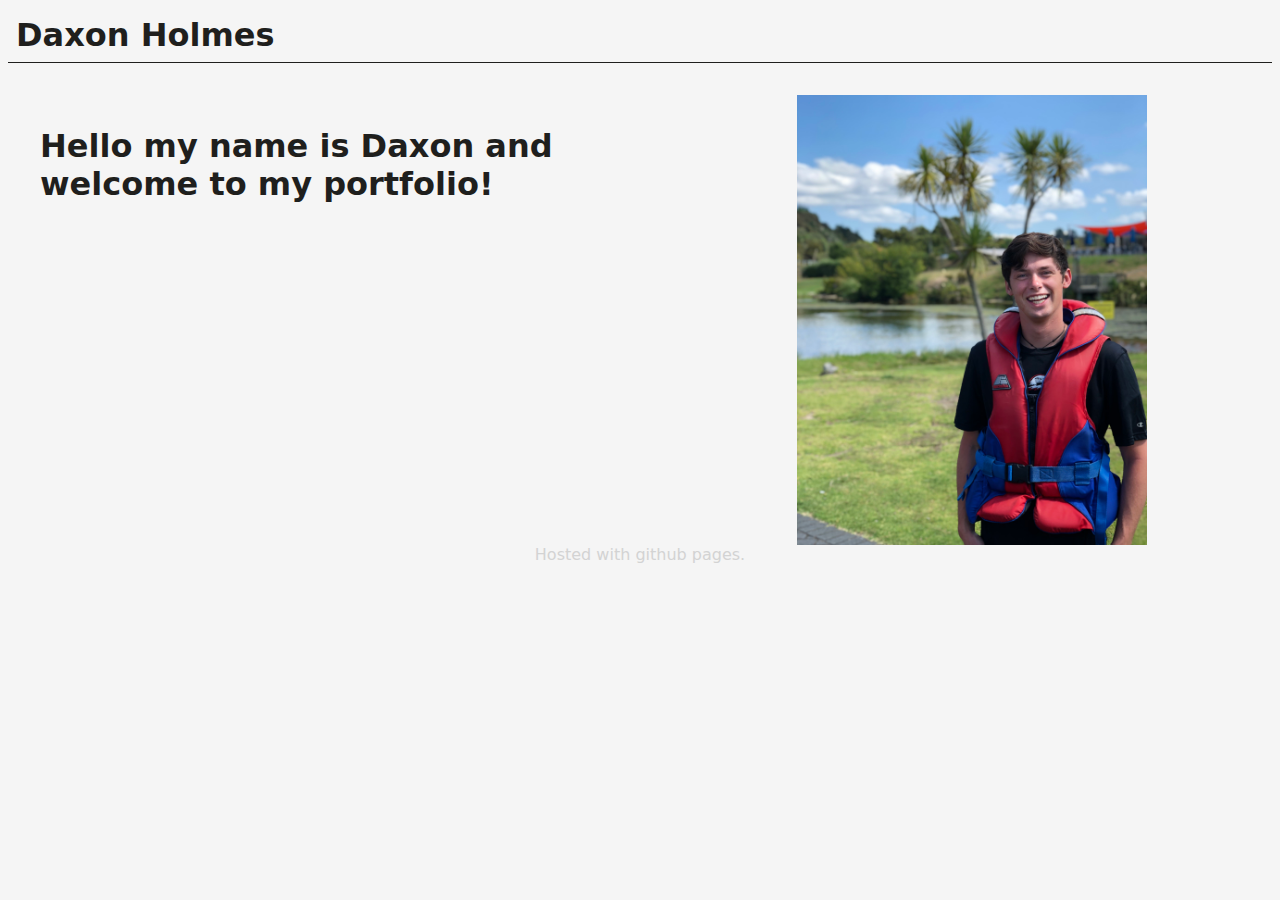
==== index.html @ 0a68ebf2 "Initial upload of html and css files." ====
<!DOCTYPE html>
<html>
    <head>
        <link rel="stylesheet" href="main.css">
    </head>
    <body>
        <header>
            <div class="logo-header">
                <h1 class="title-header">Daxon Holmes</h1>
            </div>
            <div class="nav-header">
                <!-- <ul>
                    <li>
                        <a href="#">About Me</a>
                    </li>
                    <li>
                        <a href="#">Projects</a>
                    </li>
                </ul> -->
            </div>
        </header>
        <main>
            <!-- <nav>
                <ul>
                    <li>
                        <a href="#">About</a> 
                    </li>
                    <li>
                        <a href="#">Projects</a> 
                    </li>
                </ul>
            </nav> -->
            <div class="bio-index">
                <h1>Hello my name is Daxon and welcome to my portfolio!</h1>
            </div>
            <div class="profile-img-container">
                <img src="IMG_1026.jpeg" alt="Daxon Holmes" srcset="">
            </div>
        </main>
        <footer>
            <div class="footer-description">Hosted with github pages.</div>
            <!-- <div id="copyright">Copyright &copy; 2022</div> -->
        </footer>
        <noscript>Enable Javascript to continue using this website.</noscript>
    </body>
</html>
---- main.css ----
body {
    max-width: 100%;
    background-color: whitesmoke;
    color: #1f1f1d;
    font-family: system-ui, -apple-system, BlinkMacSystemFont, 'Segoe UI', Roboto, Oxygen, Ubuntu, Cantarell, 'Open Sans', 'Helvetica Neue', sans-serif;
}

h1 {
    margin: 0;
}

header {
    border-bottom: solid 0.0625em #1f1f1d;
    margin-bottom: 2em;
    display: flex;
    flex-direction: row;
    justify-content: space-between;
}

.logo-header {
    width: auto;
    margin: .25em;
}

.title-header {
    padding: .125em;
}

.nav-header {
    width: 25%;
}

.nav-header ul {
    list-style: none;
}

.nav-header ul li {
    display: inline;
}

.nav-header ul li a {
    text-decoration: none;
    color: darkslategray;
    font-size: 28px;
    padding-right: 1em;
}

.nav-header a:hover {
    color: lightslategray
}

main {
    display: flex;
    flex-direction: row;

}

nav {
    padding: 1em;
    width: 50%;
    text-align: center;
}

nav ul {
    list-style: none;
}

nav a {
    font-size: 53px;
    color: skyblue;
    text-decoration: none;
}

nav a:hover {
    color: lightblue;
    text-decoration: underline;
    transition: 0.5s;
}

.bio-index {
    width: 50%;
    padding: 2em;
}

.profile-img-container {
    width: 50%;
    max-height: 500px;
    display: flex;
}

.profile-img-container img {
    width: 350px;
    height: 450px;
    margin: auto;
    overflow: hidden;
}

.footer-description {
    text-align: center;
    color: lightgray;
}
#copyright {
    border-top: 1em;
    border-color: #1f1f1d;
    text-align: center;
}
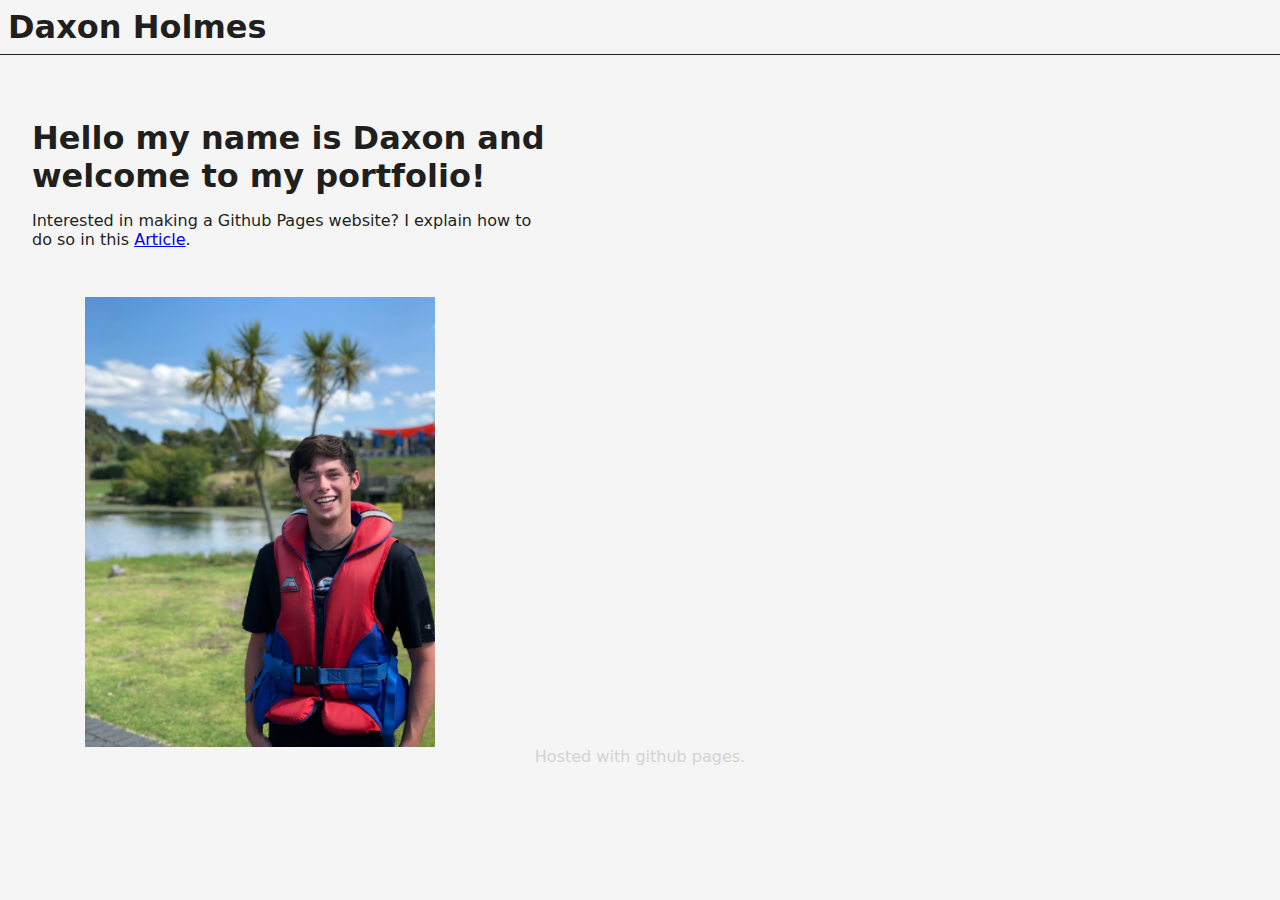
==== commit b3fff654: "index and css changes, added github pages article" ====
--- a/index.html
+++ b/index.html
@@ -20,22 +20,16 @@
             </div>
         </header>
         <main>
-            <!-- <nav>
-                <ul>
-                    <li>
-                        <a href="#">About</a> 
-                    </li>
-                    <li>
-                        <a href="#">Projects</a> 
-                    </li>
-                </ul>
-            </nav> -->
-            <div class="bio-index">
-                <h1>Hello my name is Daxon and welcome to my portfolio!</h1>
-            </div>
-            <div class="profile-img-container">
-                <img src="IMG_1026.jpeg" alt="Daxon Holmes" srcset="">
-            </div>
+            <section class="">
+                <div class="bio-index">
+                    <h1>Hello my name is Daxon and welcome to my portfolio!</h1>
+                    <p>Interested in making a Github Pages website? I explain how to do so in this <a href="./github-pages-how-to.html">Article</a>.</p>
+                </div>
+                <div class="profile-img-container">
+                    <img src="IMG_1026.jpeg" alt="Daxon Holmes" srcset="">
+                </div>
+            </section>
+            
         </main>
         <footer>
             <div class="footer-description">Hosted with github pages.</div>
--- a/main.css
+++ b/main.css
@@ -1,5 +1,6 @@
 body {
     max-width: 100%;
+    margin: 0;
     background-color: whitesmoke;
     color: #1f1f1d;
     font-family: system-ui, -apple-system, BlinkMacSystemFont, 'Segoe UI', Roboto, Oxygen, Ubuntu, Cantarell, 'Open Sans', 'Helvetica Neue', sans-serif;
@@ -103,4 +104,130 @@
     border-top: 1em;
     border-color: #1f1f1d;
     text-align: center;
+}
+
+/************* Articles **************/
+
+.article-title .article-subtitle .article-section-title {
+    font-family: system-ui, -apple-system, BlinkMacSystemFont, 'Segoe UI', Roboto, Oxygen, Ubuntu, Cantarell, 'Open Sans', 'Helvetica Neue', sans-serif;
+    color: rgb(36, 41, 47)
+}
+
+.main-article-container {
+    width: 100%;
+    margin: auto;
+    display: flex;
+    flex-direction: column;
+    text-align: center;
+
+}
+
+.article-title {
+    font-size: 4em;
+}
+
+.main-content {
+    display: flex;
+}
+
+.section-links-container {
+    width: 25%;
+    height: 100vh;
+    position: fixed;
+    background-color: white;
+    text-align: center;
+}
+.article-sections-content {
+    width: 50%;
+    margin-left: 27%;
+    padding: 2em;
+}
+
+
+.article-sections {
+   max-width: 100%;
+    padding: 0.5em;
+    margin: 0;
+    justify-content: center;
+}
+
+.article-sections li {
+    margin-bottom: 1em;
+    list-style-type: none;
+}
+
+.article-section-link {
+    font-size: 1.25em;
+    font-weight: bold;
+    color: darkgray;
+    text-decoration: none;
+    transition: 0.25s;
+}
+
+.article-section-link:hover {
+    color: lightsteelblue
+}
+
+.article-section-title {
+    font-size: 2em;
+}
+
+.article-content-container {
+    line-height: 2em;
+    text-align: left;
+}
+.article-content {
+    font-size: 1.25em;
+}
+.content-image-container {
+    max-width: 100%;
+    text-align: center;
+}
+.content-image {
+    max-width: 50%;
+}
+.content-image-footer {
+    color: lightgrey;
+}
+
+.article-content-code {
+    background-color: rgba(175,184,193,0.2);;
+    padding: 0.125em;
+    border-radius: 0.20em;
+    font-style: normal;
+    color: #1f1f1d;
+}
+.article-content-terminal {
+    background-color: #1f1f1d;
+    color: lightgreen;
+    border-radius: 0.5em;
+    border: solid 0.125em lightgray;
+}
+.article-content-terminal p {
+    margin: 0;
+    padding-left: 1em;
+    text-align: left;
+}
+
+.article-hint {
+    font-style: italic;
+    color: lightslategray;
+}
+.article-footer {
+    width: 50%;
+    text-align: left;
+}
+.article-footnote {
+    color: lightgray;
+    font-style: italic;
+    font-size: 1em;
+}
+
+.article-footnote {
+    margin: 0;
+    padding-bottom: 0.5em;
+}
+
+.reading-active {
+    color:azure;
 }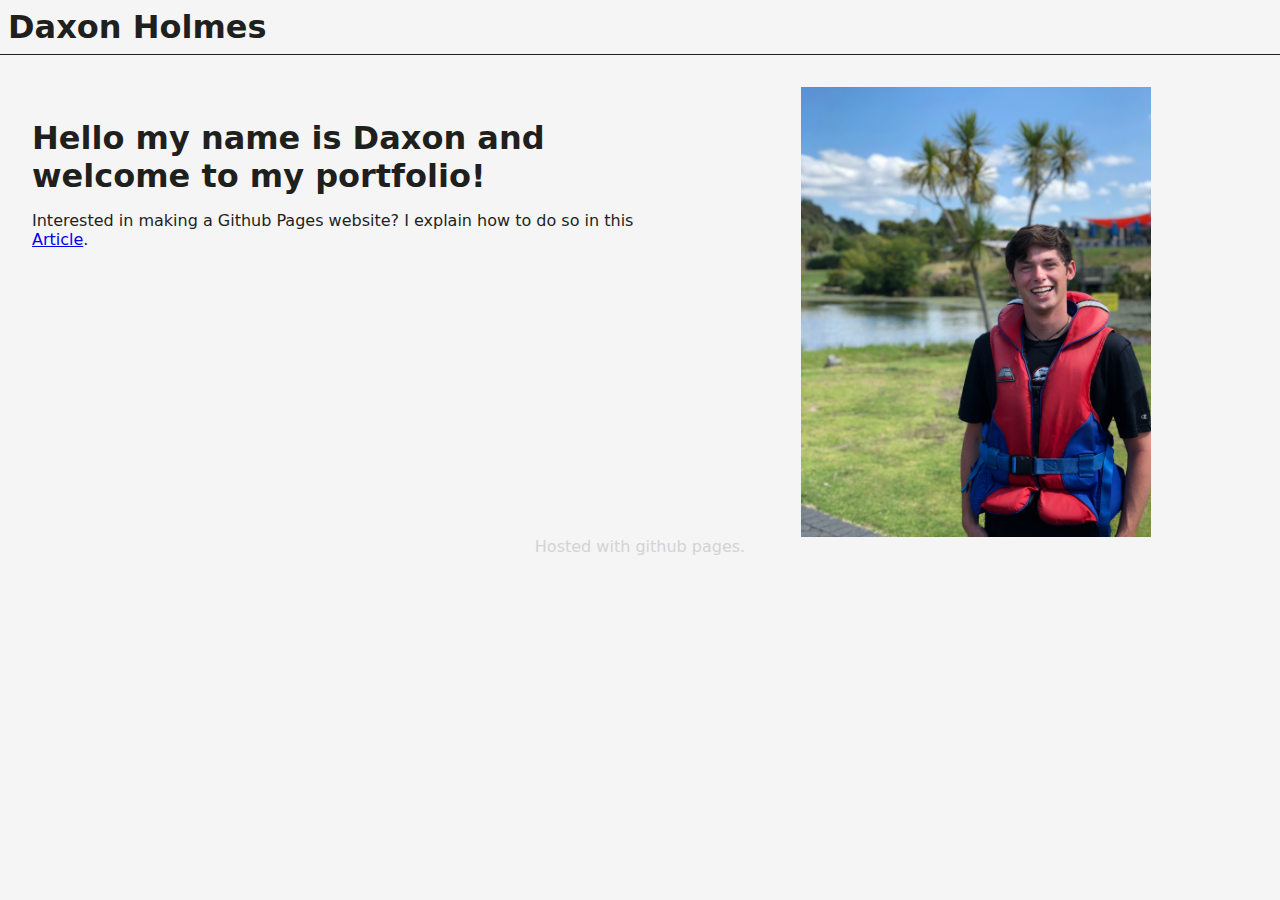
==== commit 4fedd230: "fixed css link in index, added styles for index in css." ====
--- a/index.html
+++ b/index.html
@@ -1,7 +1,7 @@
 <!DOCTYPE html>
 <html>
     <head>
-        <link rel="stylesheet" href="main.css">
+        <link rel="stylesheet" href="./main.css">
     </head>
     <body>
         <header>
@@ -20,7 +20,7 @@
             </div>
         </header>
         <main>
-            <section class="">
+            <section class="two-col-section">
                 <div class="bio-index">
                     <h1>Hello my name is Daxon and welcome to my portfolio!</h1>
                     <p>Interested in making a Github Pages website? I explain how to do so in this <a href="./github-pages-how-to.html">Article</a>.</p>
--- a/main.css
+++ b/main.css
@@ -51,9 +51,13 @@
 }
 
 main {
+    width: 100%;
+
+}
+
+.two-col-section {
     display: flex;
     flex-direction: row;
-
 }
 
 nav {
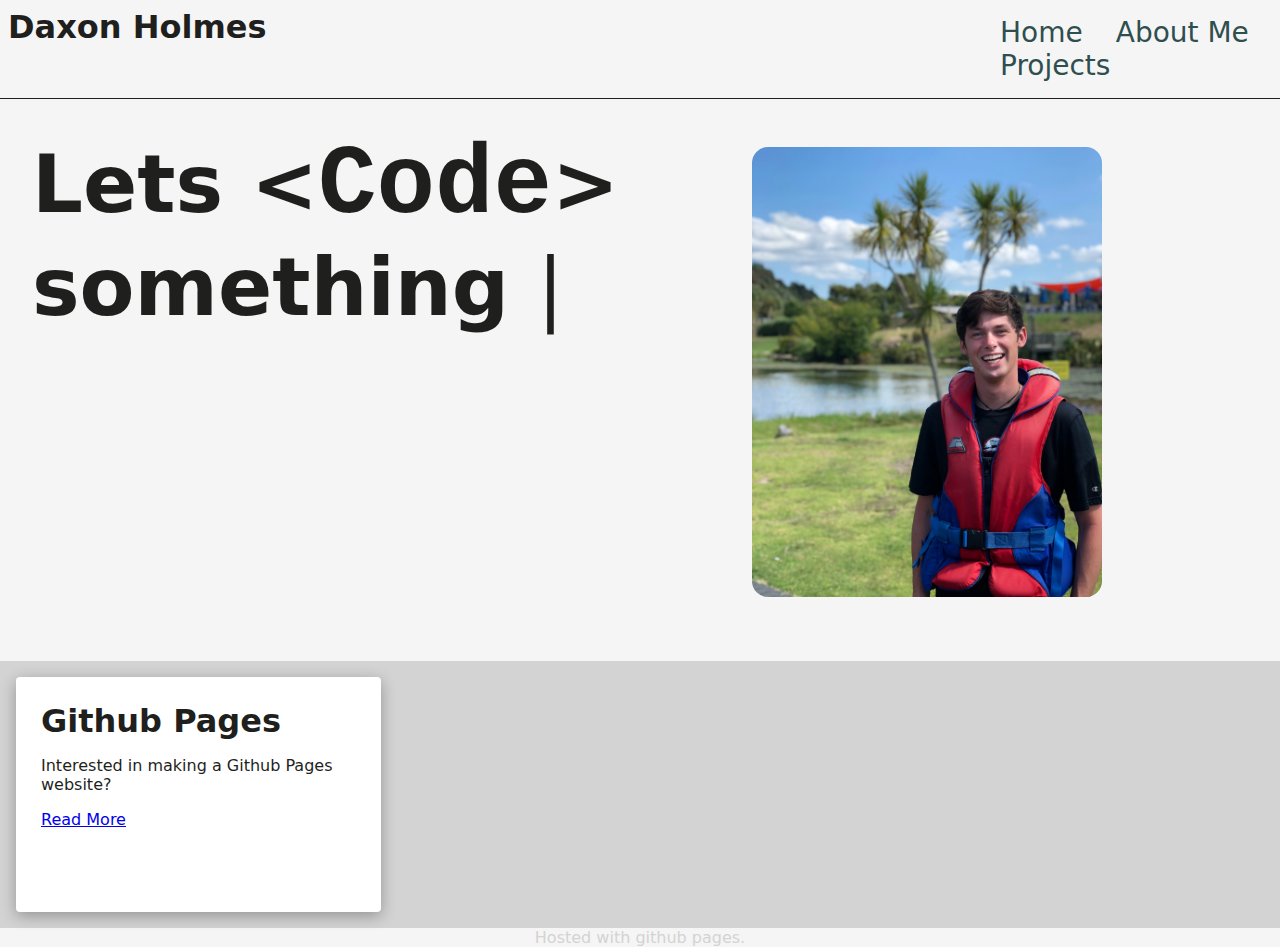
==== commit b784868b: "added a lot" ====
--- a/index.html
+++ b/index.html
@@ -6,35 +6,45 @@
     <body>
         <header>
             <div class="logo-header">
-                <h1 class="title-header">Daxon Holmes</h1>
+                <h1 class="title-header"><a href="./index.html">Daxon Holmes</a></h1>
             </div>
             <div class="nav-header">
-                <!-- <ul>
+                <ul>
                     <li>
-                        <a href="#">About Me</a>
+                        <a href="./index.html">Home</a>
                     </li>
                     <li>
-                        <a href="#">Projects</a>
+                        <a href="./about.html">About Me</a>
                     </li>
-                </ul> -->
+                    <li>
+                        <a href="./projects.html">Projects</a>
+                    </li>
+                </ul>
             </div>
         </header>
         <main>
             <section class="two-col-section">
                 <div class="bio-index">
-                    <h1>Hello my name is Daxon and welcome to my portfolio!</h1>
-                    <p>Interested in making a Github Pages website? I explain how to do so in this <a href="./github-pages-how-to.html">Article</a>.</p>
+                    <h1 class="bio-index-title">Lets &lt<code class="bio-index-code">Code</code>&gt something <span class="bio-index-cursor">|</span></h1> 
                 </div>
                 <div class="profile-img-container">
-                    <img src="IMG_1026.jpeg" alt="Daxon Holmes" srcset="">
+                    <div id="profile-bg" class="profile-img-bg"></div>
+                    <div id="profile-fg" class="profile-img-fg"></div>
                 </div>
             </section>
-            
+            <section class="news-section">
+                <div class="news-card">
+                    <h1 class="card-title">Github Pages</h1>
+                    <p>Interested in making a Github Pages website?</p>
+                    <a href="./github-pages-how-to.html">Read More</a>
+                </div>
+            </section>
         </main>
         <footer>
             <div class="footer-description">Hosted with github pages.</div>
             <!-- <div id="copyright">Copyright &copy; 2022</div> -->
         </footer>
         <noscript>Enable Javascript to continue using this website.</noscript>
+        <script src="./main.js"></script>
     </body>
 </html>--- a/main.css
+++ b/main.css
@@ -12,7 +12,6 @@
 
 header {
     border-bottom: solid 0.0625em #1f1f1d;
-    margin-bottom: 2em;
     display: flex;
     flex-direction: row;
     justify-content: space-between;
@@ -25,6 +24,10 @@
 
 .title-header {
     padding: .125em;
+}
+.title-header a {
+    color: #1f1f1d;
+    text-decoration: none;
 }
 
 .nav-header {
@@ -87,17 +90,46 @@
     padding: 2em;
 }
 
+.bio-index-title {
+    font-size: 5em;
+}
+
+.bio-index-code {
+    font-size: 1.5em;
+}
+
+.bio-index-cursor {
+    -webkit-animation: blink .9s infinite;
+    animation: blink .9s infinite;
+    font-weight: 100;
+}
+
 .profile-img-container {
-    width: 50%;
-    max-height: 500px;
-    display: flex;
-}
-
-.profile-img-container img {
+    padding: 3em;
+    width: 350px;
+    height: 450px;
+    display: flex;
+}
+
+.profile-img-container div {
     width: 350px;
     height: 450px;
     margin: auto;
-    overflow: hidden;
+}
+
+.profile-img-bg {
+    border-radius: 1em;
+    position: absolute;
+    background-image: url('./IMG_1026.jpeg');
+    background-size: cover;
+    z-index: 1;
+}
+.profile-img-fg {
+    border-radius: 1em;
+    position: absolute;
+    background-image: url('./IMG_1027.png');
+    background-size: cover;
+    z-index: 2;
 }
 
 .footer-description {
@@ -110,11 +142,38 @@
     text-align: center;
 }
 
+.news-section {
+    max-width: 100%;
+    padding: 1em;
+    margin-top: 1em;
+    background-color: lightgray;
+}
+
+.news-card {
+    width: 315px;
+    height: 185px;
+    padding: 25px;
+    background-color: white;
+    box-shadow: 0px 4px 15px rgba(0,0,0,0.3);
+    border-radius: .25em;
+    transition: box-shadow 0.35s;
+}
+.news-card:hover {
+    box-shadow: 0px 10px 15px rgba(0,0,0,0.6);
+}
+
 /************* Articles **************/
+
+.fixed {
+    position: fixed;
+}
 
 .article-title .article-subtitle .article-section-title {
     font-family: system-ui, -apple-system, BlinkMacSystemFont, 'Segoe UI', Roboto, Oxygen, Ubuntu, Cantarell, 'Open Sans', 'Helvetica Neue', sans-serif;
     color: rgb(36, 41, 47)
+}
+.article-subtitle {
+    text-decoration: underline;
 }
 
 .main-article-container {
@@ -234,4 +293,75 @@
 
 .reading-active {
     color:azure;
+}
+
+/******************** Projects *********************/
+.project-hero-header {
+    padding:0;
+    height: 50vh;
+    width: 100%;
+    background-image: url('./code.jpeg');
+    background-size: cover;
+}
+
+.project-hero-title {
+    margin-right: 2em;
+    margin-top: 1em;
+    color: whitesmoke;
+    text-shadow: 5px 5px 10px #1d1d1f;
+    font-size: 8em;
+    text-align: right;
+}
+
+.projects-section-container {
+    padding: 10px;
+    display: grid;
+    grid-template-columns: 1fr 1fr 1fr;
+    grid-template-rows: 1fr;
+    column-gap: 10px;
+}
+
+.projects-section-header {
+    text-align: center;
+}
+
+.project-container {
+    display: grid;
+    row-gap: 10px;
+}
+
+@-webkit-keyframes blink {
+    0% {
+        color:#1d1d1f
+    }
+
+    49% {
+        color:#1d1d1f
+    }
+
+    50% {
+        color:transparent
+    }
+
+    to {
+        color:transparent
+    }
+}
+
+@keyframes blink {
+    0% {
+        color:#1d1d1f
+    }
+
+    49% {
+        color:#1d1d1f
+    }
+
+    50% {
+        color:transparent
+    }
+
+    to {
+        color:transparent
+    }
 }